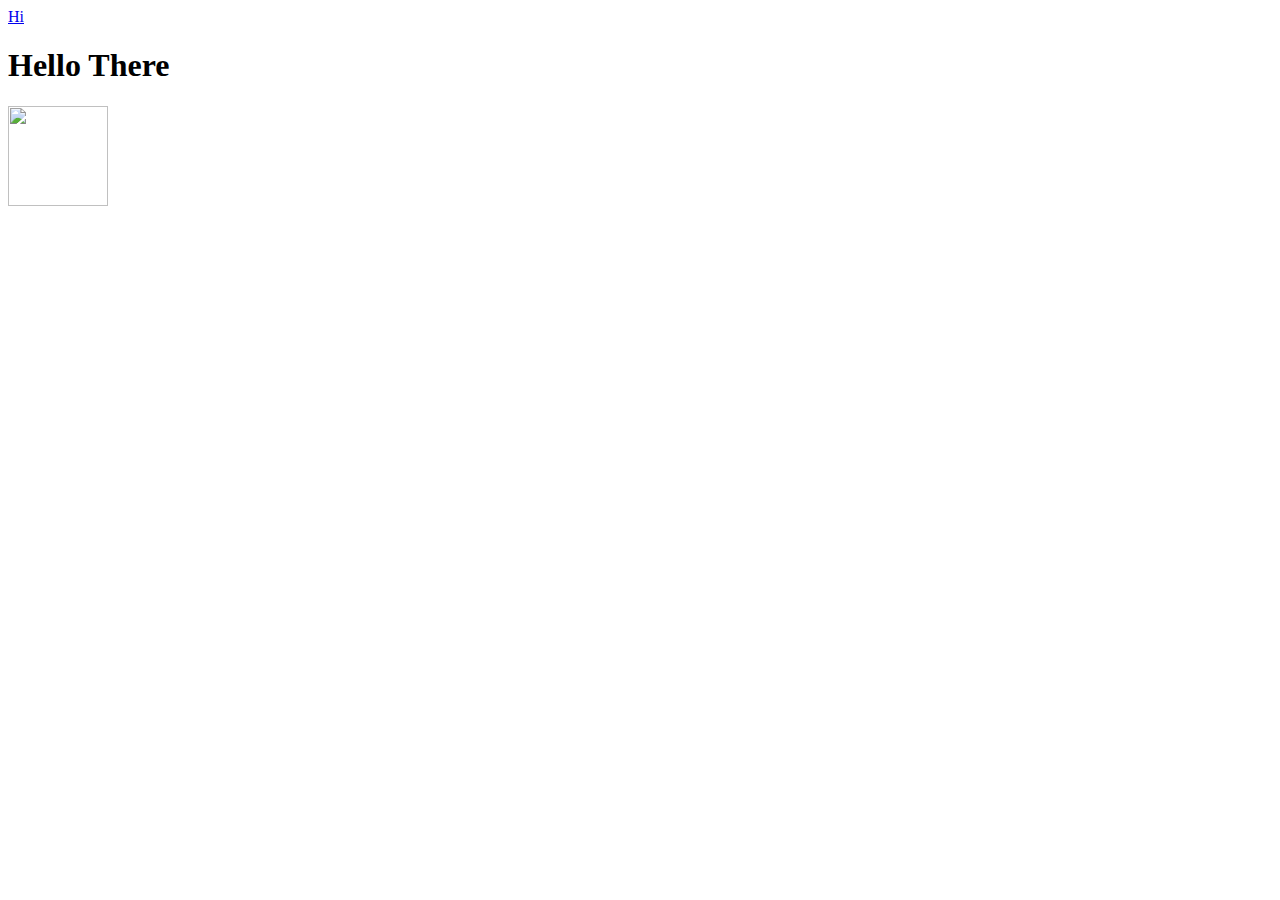
==== index.html @ 423ee9cf "Create index.html" ====
<!DOCTYPE html>
<html lang="en">
<head>
    <meta charset="UTF-8">
    <meta name="viewport" content="width=device-width, initial-scale=1.0">
    <meta http-equiv="X-UA-Compatible" content="ie=edge">
    <title>Animu</title>
    <link rel="stylesheet" type="text/css" href="/Assets/CSS/index.css">
</head>
<body>
    <div class="comtainer">
        <div class="name">
            <a href="https:google.com">Hi</a>

    <h1>Hello There</h1>
    <div style="font-family: 'Yeet', sans-serif;" class="container"></div>
        <img height="100" width="100" src="/Users/echo/Desktop/WEB/Assets/Images/stars.jpeg"

</body>
</html>
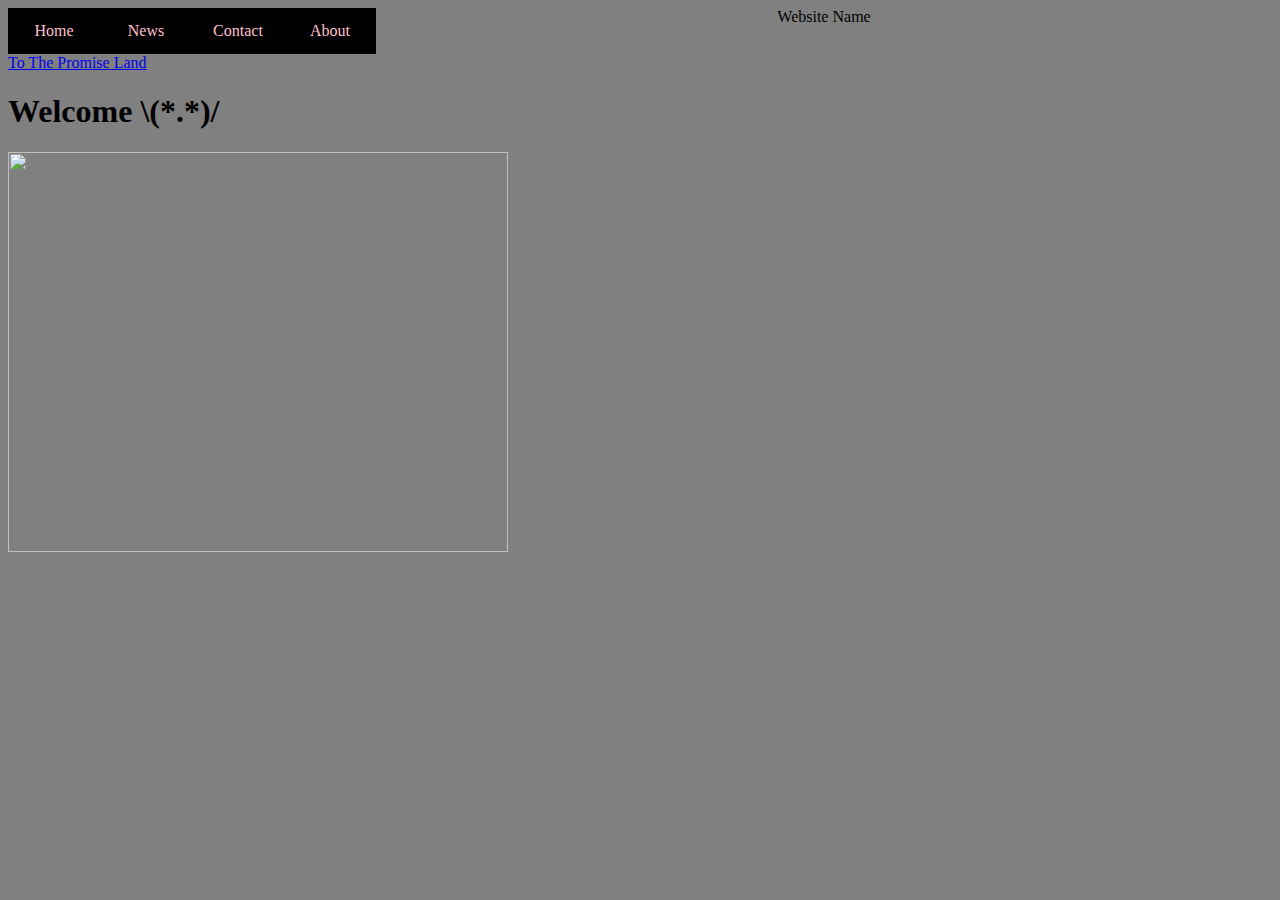
==== commit 7ff504a5: "Add files via upload" ====
--- a/index.html
+++ b/index.html
@@ -4,17 +4,59 @@
     <meta charset="UTF-8">
     <meta name="viewport" content="width=device-width, initial-scale=1.0">
     <meta http-equiv="X-UA-Compatible" content="ie=edge">
-    <title>Animu</title>
-    <link rel="stylesheet" type="text/css" href="/Assets/CSS/index.css">
+    <title>Boii You Thought</title>
+    <link rel="stylesheet" href="./Assets/CSS/index.css" type="text/css" >
 </head>
+<style>
+ul {
+    list-style-type: none;
+    margin: 0;
+    padding: 0;
+}
+li a {
+    display: block;
+    width: 60px;
+    background-color:black;
+}
+ul {
+        list-style-type: none;
+        margin: 0;
+        padding: 0;
+        overflow: hidden;
+        background-color:grey;
+    }
+    li {
+        float: left;
+    }
+    li a {
+        display: block;
+        color: pink;
+        text-align: center;
+        padding: 14px 16px;
+        text-decoration: none;
+    }
+    li a:hover{
+        background-color: white;
+    }
+</style>
 <body>
-    <div class="comtainer">
+<ul>
+    <body bgcolor="grey">
+    <li><a href="#home">Home</a></li>
+    <li><a href="#news">News</a></li>
+    <li><a href="#contact">Contact</a></li>
+    <li><a href="index1.html" target="_self">About</a></li>
+<center>Website Name</center>
+
+</ul>
+<div class="container">
         <div class="name">
-            <a href="https:google.com">Hi</a>
-
-    <h1>Hello There</h1>
+            <a href="https://www.twitch.tv/">To The Promise Land</a>
+<div class="navbar">
+    <ul class="navbar-btn"></ul>
+</div>
+    <h1>Welcome \(*.*)/</h1>
     <div style="font-family: 'Yeet', sans-serif;" class="container"></div>
-        <img height="100" width="100" src="/Users/echo/Desktop/WEB/Assets/Images/stars.jpeg"
-
+        <img height="400" width="500" src="/Users/echo/Desktop/WEB/Website/EV_web.github.io/Images/pepe.png">
 </body>
-</html>+</html>
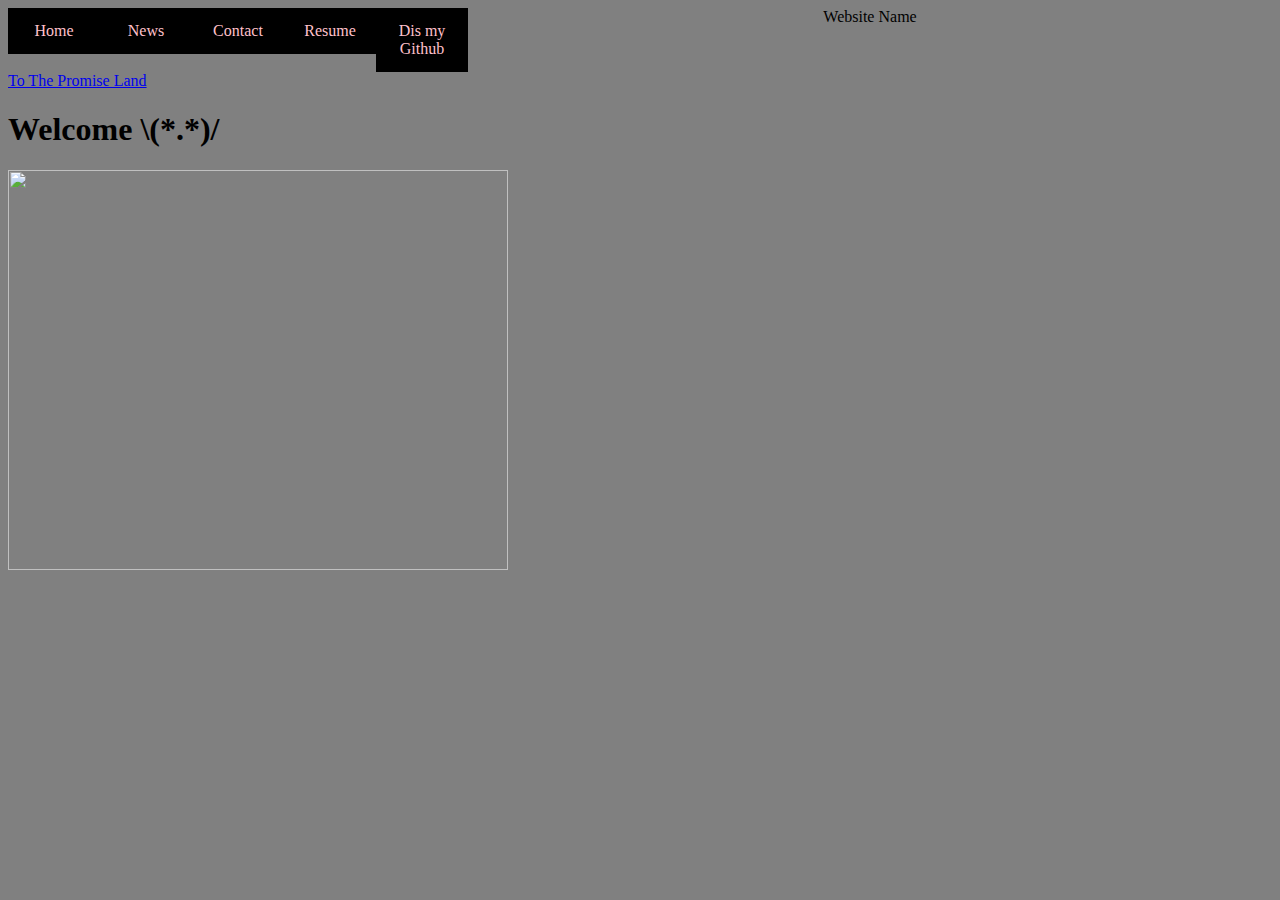
==== commit 79289fa4: "Update index.html" ====
--- a/index.html
+++ b/index.html
@@ -45,7 +45,8 @@
     <li><a href="#home">Home</a></li>
     <li><a href="#news">News</a></li>
     <li><a href="#contact">Contact</a></li>
-    <li><a href="index1.html" target="_self">About</a></li>
+    <li><a href="index1.html">Resume</a></li>
+    <li><a href="https://github.com/Elio02" target="_self">Dis my Github</a></li>
 <center>Website Name</center>
 
 </ul>
